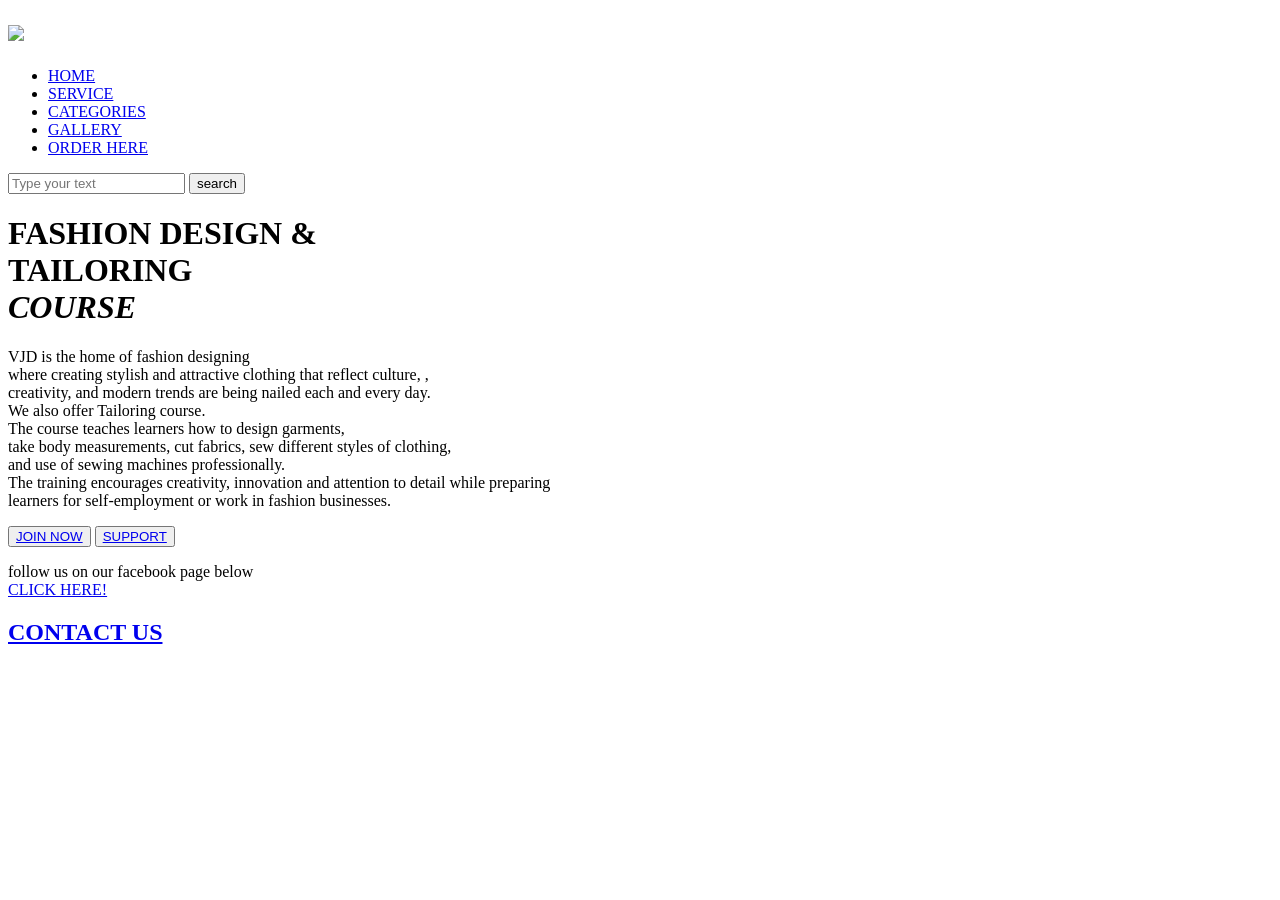
==== ABOUT.html @ 1e0668ae "Update ABOUT.html" ====
<!DOCTYPE html>
<html lang="en">
<head>
    <meta charset="UTF-8">
    <meta name="viewport" content="width=device-width, initial-scale=1.0">
    <title>Virginia James Designs</title>
    <link rel="stylesheet" href="ABOUT.css">
    <link rel="icon" type="image/png" href="vjd-logo.png">
</head>
<body>

    <div class="main">
        <div class="navbar">
            <div class="icon">
                <h2 class="logo"><a href="index.html"><img src="vjd-logo.png"></a></h2>
            </div>

            <div class="menu">
                <ul>
                  <li><a href="index.html">HOME</a></li>
                    <li><a href="SERVICES.html">SERVICE</a></li>
                    <li><a href="CATEGORIES.html">CATEGORIES</a></li>
                   <li><a href="GALLERY.html">GALLERY</a></li>
                   <li><a href="Order form.html">ORDER HERE</a></li>
                </ul>
            </div>

            <div class="search">
                <input class="srch"  type="search" name="" placeholder="Type your text">
                <a href="#"><button class="btn">search</button></a>
            </div>
            <div class="content">
                <h1>FASHION DESIGN &<br><span>TAILORING <br></span><i>COURSE</i></h1>
                <p class="par">VJD is the home of fashion designing<br> where creating stylish and attractive clothing that reflect culture,
                    ,<br> creativity, and modern trends are being nailed each and every day.<br>We also offer Tailoring course.<br>The course teaches learners how to design garments,<br> take body measurements, cut fabrics, sew different styles of clothing,<br> and use of sewing machines professionally.<br>The training encourages creativity, innovation and attention to detail while preparing<br> learners for self-employment or work in fashion businesses.</p>
                
                    <button class="cn"><a href="#">JOIN NOW</a></button>
                <button class="cnn"><a href="#">SUPPORT</a></button>
                <p class="para">follow us on our facebook page below<br><a href="https://www.facebook.com/share/17eYXdBj17/">CLICK HERE!</a></p>
                
                    
                    </div>
                </div>
            </div>
        </div>
    </div>
    <section class="page">
          <h2 class="contact"><a href="CONTACT US .html">CONTACT US</a></h2>
    </section>
    <script type="module" src="https://unpkg.com/ionicons@7.1.0/dist/ionicons/ionicons.esm.js"></script>
    <script src="search.js"></script>
</body>
</html>
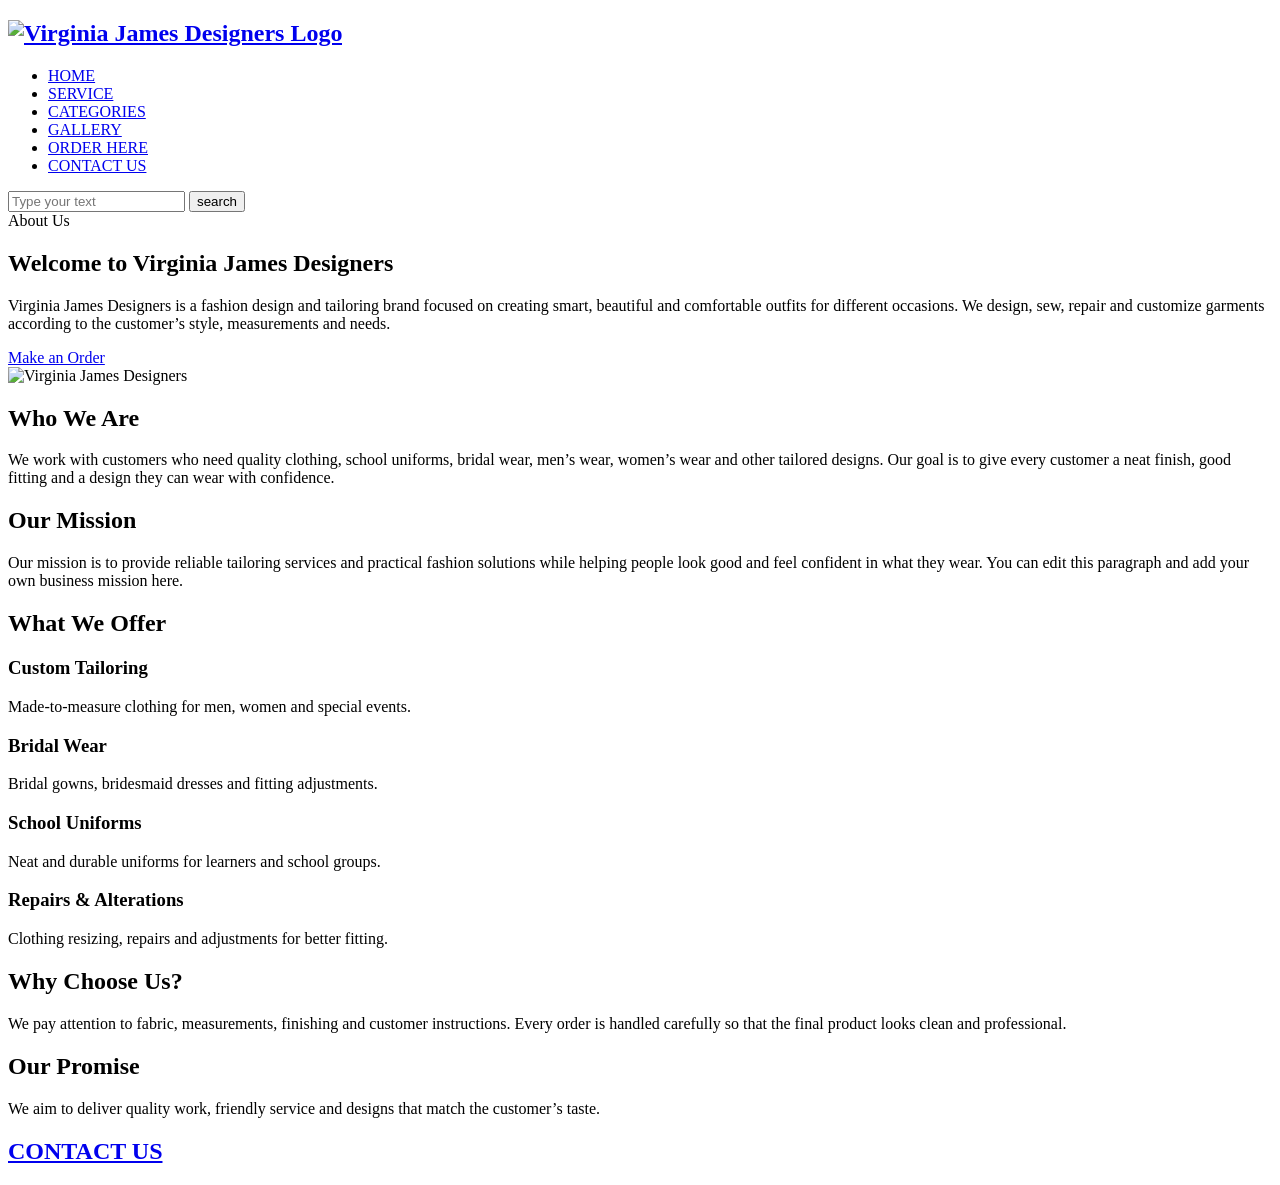
==== commit ce8fda53: "Update ABOUT.html" ====
--- a/ABOUT.html
+++ b/ABOUT.html
@@ -3,51 +3,97 @@
 <head>
     <meta charset="UTF-8">
     <meta name="viewport" content="width=device-width, initial-scale=1.0">
-    <title>Virginia James Designs</title>
+    <title>About - Virginia James Designers</title>
+    <meta name="profile" content="https://valli229.github.io/virginia-james-designs/">
     <link rel="stylesheet" href="ABOUT.css">
+    <link rel="stylesheet" href="Photo order.css">
     <link rel="icon" type="image/png" href="vjd-logo.png">
 </head>
 <body>
-
     <div class="main">
-        <div class="navbar">
+        <header class="navbar">
             <div class="icon">
-                <h2 class="logo"><a href="index.html"><img src="vjd-logo.png"></a></h2>
+                <h2 class="logo"><a href="index.html"><img src="vjd-logo.png" alt="Virginia James Designers Logo"></a></h2>
             </div>
 
-            <div class="menu">
+            <nav class="menu">
                 <ul>
-                  <li><a href="index.html">HOME</a></li>
+                    <li><a href="index.html">HOME</a></li>
                     <li><a href="SERVICES.html">SERVICE</a></li>
                     <li><a href="CATEGORIES.html">CATEGORIES</a></li>
-                   <li><a href="GALLERY.html">GALLERY</a></li>
-                   <li><a href="Order form.html">ORDER HERE</a></li>
+                    <li><a href="GALLERY.html">GALLERY</a></li>
+                    <li><a href="Order form.html">ORDER HERE</a></li>
+                    <li><a href="CONTACT US.html">CONTACT US</a></li>
                 </ul>
-            </div>
+            </nav>
 
             <div class="search">
-                <input class="srch"  type="search" name="" placeholder="Type your text">
-                <a href="#"><button class="btn">search</button></a>
+                <input class="srch" type="search" name="search" placeholder="Type your text">
+                <button class="btn">search</button>
             </div>
-            <div class="content">
-                <h1>FASHION DESIGN &<br><span>TAILORING <br></span><i>COURSE</i></h1>
-                <p class="par">VJD is the home of fashion designing<br> where creating stylish and attractive clothing that reflect culture,
-                    ,<br> creativity, and modern trends are being nailed each and every day.<br>We also offer Tailoring course.<br>The course teaches learners how to design garments,<br> take body measurements, cut fabrics, sew different styles of clothing,<br> and use of sewing machines professionally.<br>The training encourages creativity, innovation and attention to detail while preparing<br> learners for self-employment or work in fashion businesses.</p>
-                
-                    <button class="cn"><a href="#">JOIN NOW</a></button>
-                <button class="cnn"><a href="#">SUPPORT</a></button>
-                <p class="para">follow us on our facebook page below<br><a href="https://www.facebook.com/share/17eYXdBj17/">CLICK HERE!</a></p>
-                
-                    
+        </header>
+
+        <main class="about-content" id="about-page">
+            <section class="about-hero">
+                <div>
+                    <span class="small-title">About Us</span>
+                    <h1>Welcome to Virginia James Designers</h1>
+                    <p>Virginia James Designers is a fashion design and tailoring brand focused on creating smart, beautiful and comfortable outfits for different occasions. We design, sew, repair and customize garments according to the customer’s style, measurements and needs.</p>
+                    <a class="about-btn" href="Order form.html">Make an Order</a>
+                </div>
+                <img src="vjd-logo.png" alt="Virginia James Designers">
+            </section>
+
+            <section class="about-section">
+                <h2>Who We Are</h2>
+                <p>We work with customers who need quality clothing, school uniforms, bridal wear, men’s wear, women’s wear and other tailored designs. Our goal is to give every customer a neat finish, good fitting and a design they can wear with confidence.</p>
+            </section>
+
+            <section class="about-section">
+                <h2>Our Mission</h2>
+                <p>Our mission is to provide reliable tailoring services and practical fashion solutions while helping people look good and feel confident in what they wear. You can edit this paragraph and add your own business mission here.</p>
+            </section>
+
+            <section class="services-list">
+                <h2>What We Offer</h2>
+                <div class="service-cards">
+                    <div class="service-card">
+                        <h3>Custom Tailoring</h3>
+                        <p>Made-to-measure clothing for men, women and special events.</p>
+                    </div>
+                    <div class="service-card">
+                        <h3>Bridal Wear</h3>
+                        <p>Bridal gowns, bridesmaid dresses and fitting adjustments.</p>
+                    </div>
+                    <div class="service-card">
+                        <h3>School Uniforms</h3>
+                        <p>Neat and durable uniforms for learners and school groups.</p>
+                    </div>
+                    <div class="service-card">
+                        <h3>Repairs & Alterations</h3>
+                        <p>Clothing resizing, repairs and adjustments for better fitting.</p>
                     </div>
                 </div>
-            </div>
-        </div>
+            </section>
+
+            <section class="about-section two-column">
+                <div>
+                    <h2>Why Choose Us?</h2>
+                    <p>We pay attention to fabric, measurements, finishing and customer instructions. Every order is handled carefully so that the final product looks clean and professional.</p>
+                </div>
+                <div>
+                    <h2>Our Promise</h2>
+                    <p>We aim to deliver quality work, friendly service and designs that match the customer’s taste. </p>
+                </div>
+            </section>
+        </main>
+
+        <footer class="page">
+            <h2 class="contact"><a href="CONTACT US.html">CONTACT US</a></h2>
+        </footer>
     </div>
-    <section class="page">
-          <h2 class="contact"><a href="CONTACT US .html">CONTACT US</a></h2>
-    </section>
-    <script type="module" src="https://unpkg.com/ionicons@7.1.0/dist/ionicons/ionicons.esm.js"></script>
+
+    <script src="order-modal-loader.js"></script>
     <script src="search.js"></script>
 </body>
 </html>
